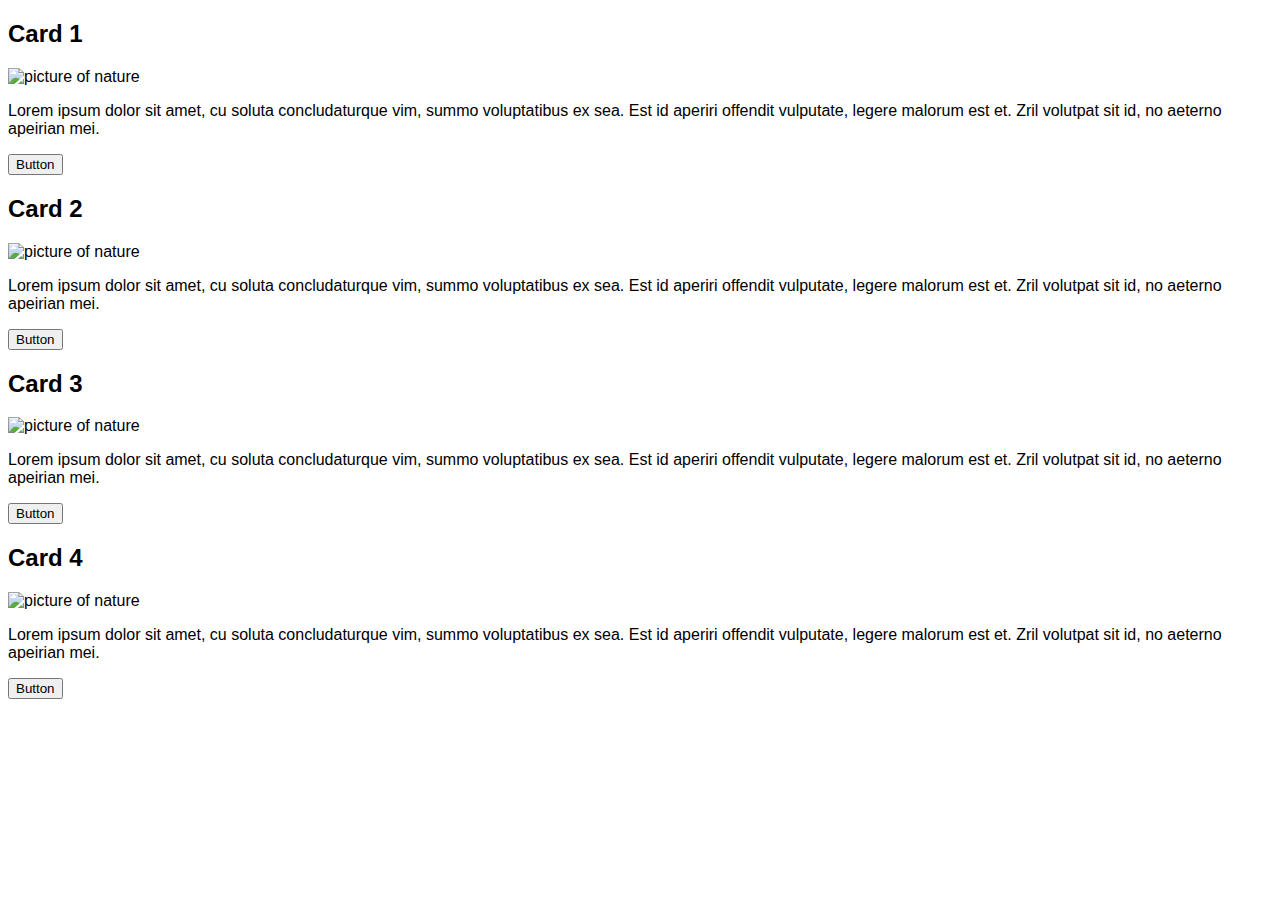
==== lab01/exercise02/index.html @ fb7a2ba0 "My first commit" ====
<!DOCTYPE html>
<html lang="en" >
<head>
    <meta charset="UTF-8">
    <title>Flexbox Exercise</title>
    <link rel="stylesheet" href="style.css">
    <!-- <meta name="viewport" content="width=device-width, initial-scale=1.0"> -->
</head>
<body>
    <main>
        <section>
            <h2>Card 1</h2>
            <img src="https://picsum.photos/id/10/360/260" alt="picture of nature" />
            <p>Lorem ipsum dolor sit amet, cu soluta concludaturque vim, summo voluptatibus ex sea. Est id aperiri offendit vulputate, legere malorum est et. Zril volutpat sit id, no aeterno apeirian mei.</p>
            <button>Button</button>
        </section>
        
        <section>
            <h2>Card 2</h2>
            <img src="https://picsum.photos/id/11/360/260" alt="picture of nature" />
            <p>Lorem ipsum dolor sit amet, cu soluta concludaturque vim, summo voluptatibus ex sea. Est id aperiri offendit vulputate, legere malorum est et. Zril volutpat sit id, no aeterno apeirian mei.</p>
            <button>Button</button>
        </section>
        
        <section>
            <h2>Card 3</h2>
            <img src="https://picsum.photos/id/12/360/260" alt="picture of nature" />
            <p>Lorem ipsum dolor sit amet, cu soluta concludaturque vim, summo voluptatibus ex sea. Est id aperiri offendit vulputate, legere malorum est et. Zril volutpat sit id, no aeterno apeirian mei.</p>
            <button>Button</button>
        </section>
        
        <section>
            <h2>Card 4</h2>
            <img src="https://picsum.photos/id/13/360/260" alt="picture of nature" />
            <p>Lorem ipsum dolor sit amet, cu soluta concludaturque vim, summo voluptatibus ex sea. Est id aperiri offendit vulputate, legere malorum est et. Zril volutpat sit id, no aeterno apeirian mei.</p>
            <button>Button</button>
        </section>
    </main>
  
</body>
</html>
---- lab01/exercise02/style.css ----
body * {
    box-sizing: border-box;
}

body {
    font-family: Arial, Helvetica, sans-serif;
}

/*
Add some style blocks below this line to style the cards.
Feel free to borrow from Exercise 1.
*/


/* Tablet Media Query */
@media only screen and (max-width: 1000px) {

}

/* Mobile Phone Media Query */
@media only screen and (max-width: 600px) {

    
}
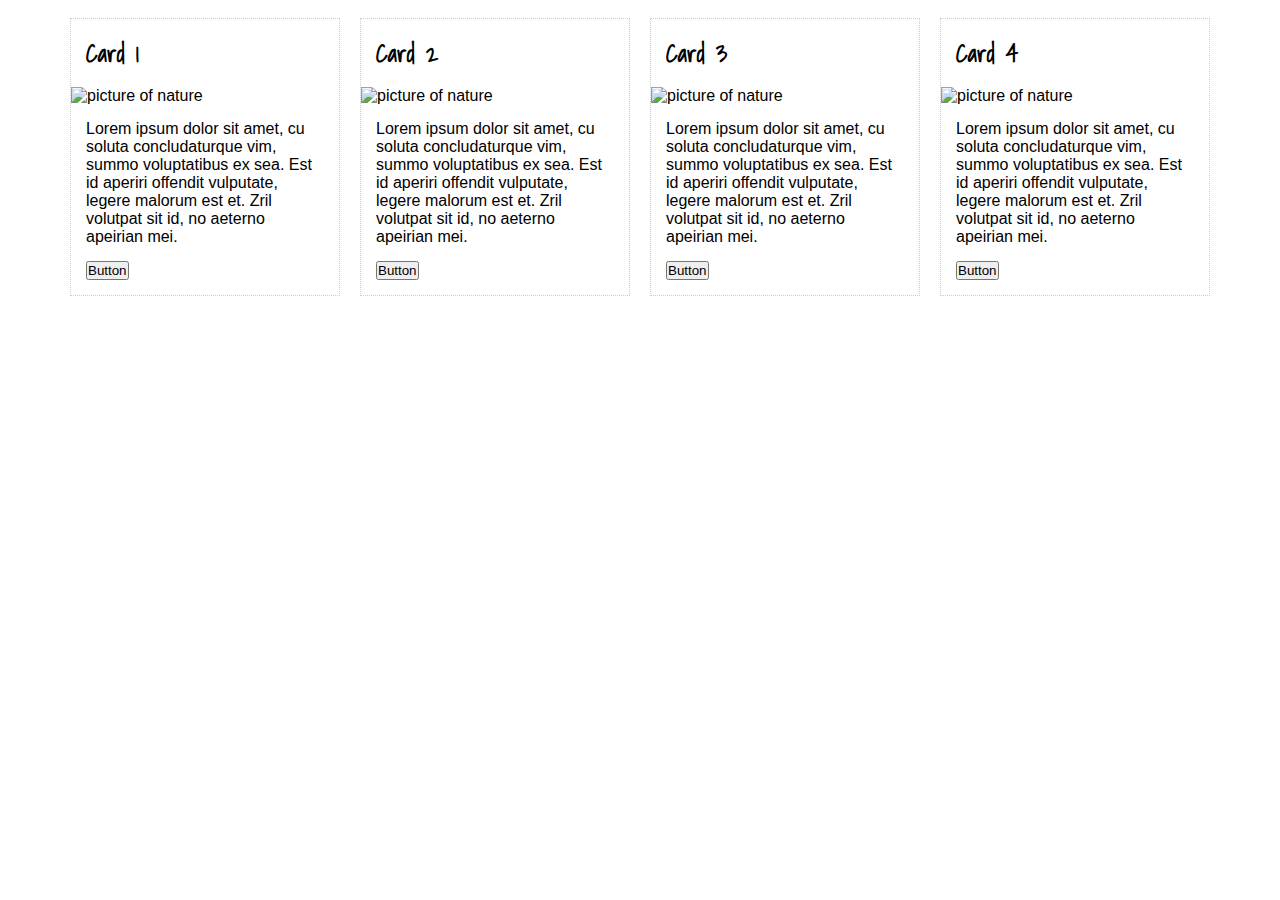
==== commit 40eb7cfd: "Committing all of my files" ====
--- a/lab01/exercise02/index.html
+++ b/lab01/exercise02/index.html
@@ -4,37 +4,58 @@
     <meta charset="UTF-8">
     <title>Flexbox Exercise</title>
     <link rel="stylesheet" href="style.css">
-    <!-- <meta name="viewport" content="width=device-width, initial-scale=1.0"> -->
+    <link rel="preconnect" href="https://fonts.googleapis.com">
+    <link rel="preconnect" href="https://fonts.gstatic.com" crossorigin>
+    <link href="https://fonts.googleapis.com/css2?family=Shadows+Into+Light&display=swap" rel="stylesheet">
+    <meta name="viewport" content="width=device-width, initial-scale=1.0">
 </head>
 <body>
     <main>
-        <section>
-            <h2>Card 1</h2>
-            <img src="https://picsum.photos/id/10/360/260" alt="picture of nature" />
-            <p>Lorem ipsum dolor sit amet, cu soluta concludaturque vim, summo voluptatibus ex sea. Est id aperiri offendit vulputate, legere malorum est et. Zril volutpat sit id, no aeterno apeirian mei.</p>
-            <button>Button</button>
+    <div class="card">
+        <section class="card-display">
+            <div class="card-container">
+                <h2 class="card-title">Card 1</h2>
+                <img class="card-img" src="https://picsum.photos/id/10/360/260" alt="picture of nature" />
+                <div class="card-content">
+                    <p class="card-text">Lorem ipsum dolor sit amet, cu soluta concludaturque vim, summo voluptatibus ex sea. Est id aperiri offendit vulputate, legere malorum est et. Zril volutpat sit id, no aeterno apeirian mei.</p>
+                    <button class="card-button">Button</button>
+                </div>
+            </div>
         </section>
         
-        <section>
-            <h2>Card 2</h2>
-            <img src="https://picsum.photos/id/11/360/260" alt="picture of nature" />
-            <p>Lorem ipsum dolor sit amet, cu soluta concludaturque vim, summo voluptatibus ex sea. Est id aperiri offendit vulputate, legere malorum est et. Zril volutpat sit id, no aeterno apeirian mei.</p>
-            <button>Button</button>
+        <section class="card-display">
+            <div class="card-container">
+                <h2 class="card-title">Card 2</h2>
+                <img class="card-img" src="https://picsum.photos/id/11/360/260" alt="picture of nature" />
+                <div class="card-content">
+                    <p class="card-text">Lorem ipsum dolor sit amet, cu soluta concludaturque vim, summo voluptatibus ex sea. Est id aperiri offendit vulputate, legere malorum est et. Zril volutpat sit id, no aeterno apeirian mei.</p>
+                    <button class="card-button">Button</button>
+                </div>
+            </div>
         </section>
         
-        <section>
-            <h2>Card 3</h2>
-            <img src="https://picsum.photos/id/12/360/260" alt="picture of nature" />
-            <p>Lorem ipsum dolor sit amet, cu soluta concludaturque vim, summo voluptatibus ex sea. Est id aperiri offendit vulputate, legere malorum est et. Zril volutpat sit id, no aeterno apeirian mei.</p>
-            <button>Button</button>
+        <section class="card-display">
+            <div class="card-container">
+                <h2 class="card-title">Card 3</h2>
+                <img class="card-img" src="https://picsum.photos/id/12/360/260" alt="picture of nature" />
+                <div class="card-content">
+                    <p class="card-text">Lorem ipsum dolor sit amet, cu soluta concludaturque vim, summo voluptatibus ex sea. Est id aperiri offendit vulputate, legere malorum est et. Zril volutpat sit id, no aeterno apeirian mei.</p>
+                    <button class="card-button">Button</button>
+                </div>
+            </div>
         </section>
         
-        <section>
-            <h2>Card 4</h2>
-            <img src="https://picsum.photos/id/13/360/260" alt="picture of nature" />
-            <p>Lorem ipsum dolor sit amet, cu soluta concludaturque vim, summo voluptatibus ex sea. Est id aperiri offendit vulputate, legere malorum est et. Zril volutpat sit id, no aeterno apeirian mei.</p>
-            <button>Button</button>
+        <section class="card-display">
+            <div class="card-container">
+                <h2 class="card-title">Card 4</h2>
+                <img class="card-img" src="https://picsum.photos/id/13/360/260" alt="picture of nature" />
+                <div class="card-content">
+                    <p class="card-text">Lorem ipsum dolor sit amet, cu soluta concludaturque vim, summo voluptatibus ex sea. Est id aperiri offendit vulputate, legere malorum est et. Zril volutpat sit id, no aeterno apeirian mei.</p>
+                    <button class="card-button">Button</button>
+                </div>
+            </div>
         </section>
+    </div>
     </main>
   
 </body>
--- a/lab01/exercise02/style.css
+++ b/lab01/exercise02/style.css
@@ -10,6 +10,52 @@
 Add some style blocks below this line to style the cards.
 Feel free to borrow from Exercise 1.
 */
+.card {
+    display: flex;
+    flex-direction: row;
+    justify-content: center;
+    flex-wrap: wrap;
+}
+
+.card-display {
+    margin: 0;
+    display: inline-block; 
+}
+
+.card-container {
+    box-sizing: border-box;
+    border: dotted 1px #CCC; 
+    width: 30vh;
+    /* padding: 10px; */
+    margin: 10px;
+}
+
+.card-img {
+    max-width: 100%;
+    max-height: 100%;
+    display: block;
+}
+
+.card-title {
+    margin: 0; 
+    padding: 15px;
+    font-family: 'Shadows Into Light', cursive;
+}
+
+.card-content {
+    margin: 0;
+    padding: 15px;
+}
+
+.card-text {
+    margin: 0;
+}
+
+.card-button {
+    margin-top: 15px;
+    margin-bottom: 0px;
+    padding: 0;
+}
 
 
 /* Tablet Media Query */
@@ -21,4 +67,5 @@
 @media only screen and (max-width: 600px) {
 
     
-}+}
+
